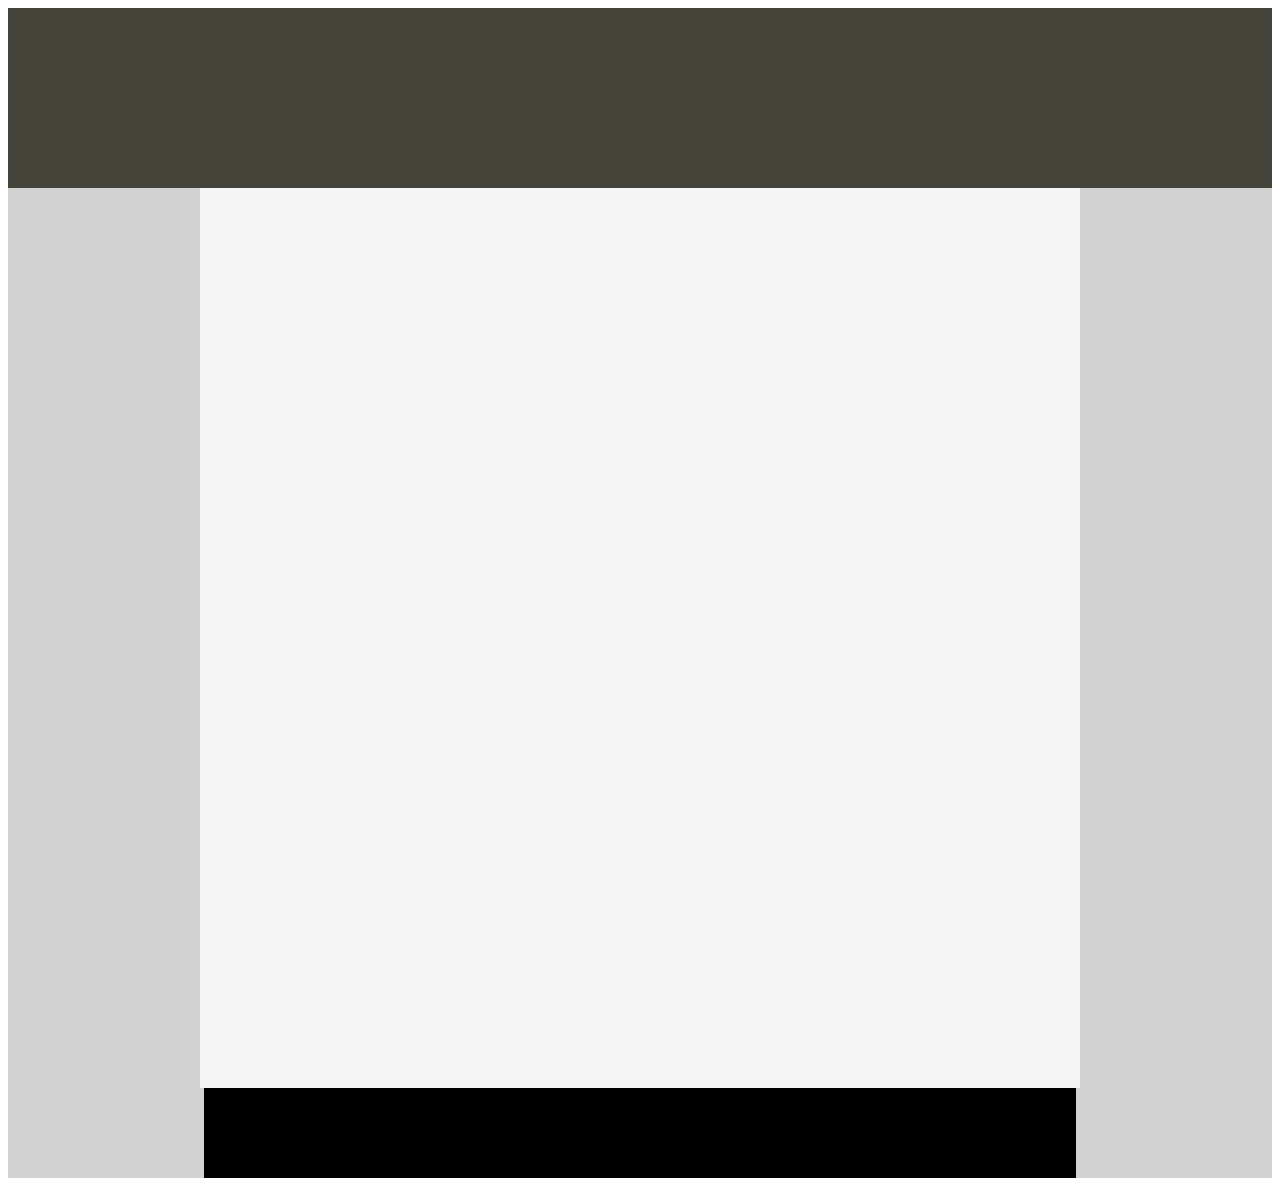
==== first/index.html @ 789ca0a1 "initial commit" ====
<!DOCTYPE html>
<html lang="en">
<head>
    <meta charset="UTF-8">
    <meta name="viewport" content="width=device-width, initial-scale=1.0">
    <link rel="stylesheet" style="text/css" href="index.css">
    <title>html-layout</title>
</head>
<body>
    <main class="main-background">
        <header class="main-header">
        </header>
        <section class="left-section"></section><section class="right-section"></section><section class="main-section"></section><section class="footer"></section>
    </main>
</body>
</html><!-- Put your HTML HERE, make sure to connect your index.css sheet -->
---- first/index.css ----
.main-background {
    background-color: lightgrey;
}

.main-header {
    width: 100%;
    height: 20vh;
    background-color: rgb(68, 68, 59);
}

.main-section {
    background-color: whitesmoke;
    width: 100%;
    height: 100vh;
}

.left-section {
    height: 100vh;
    width: 15vw;
    float: left;
    background-color: lightgrey;
}

.right-section {
    height: 100vh;
    width: 15vw;
    float: right;
    background-color: lightgrey;
}

.footer {
    width: 69%;
    height: 10vh;
    background-color: black;
    margin: 0 auto;
}
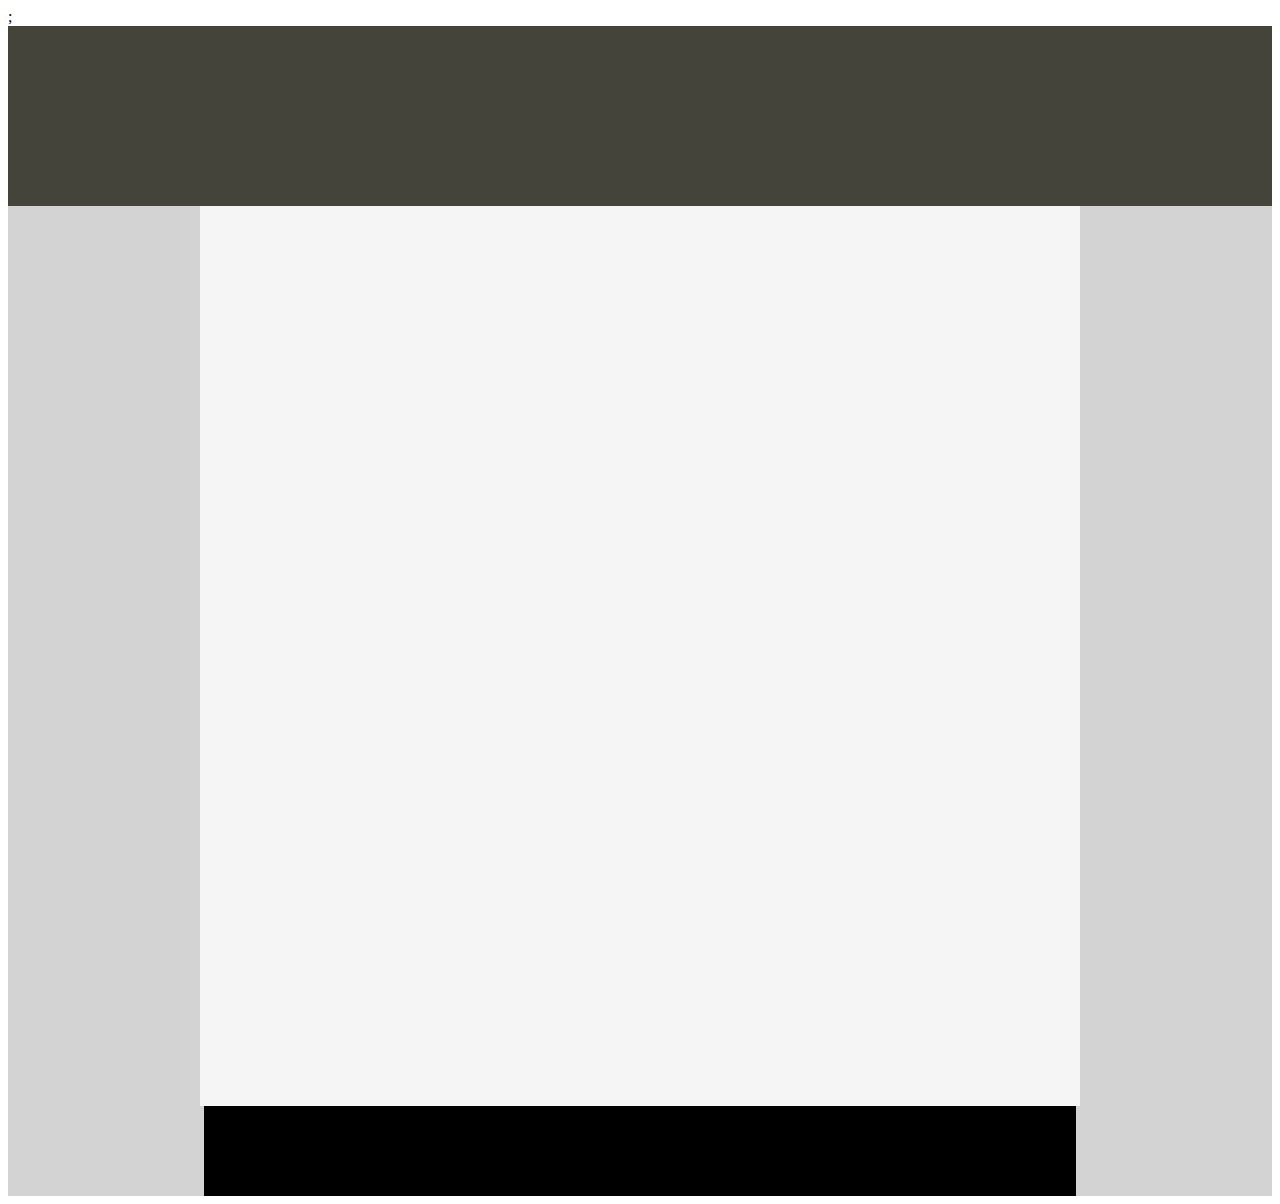
==== commit 2ddfb884: "fixed problems" ====
--- a/first/index.html
+++ b/first/index.html
@@ -3,7 +3,7 @@
 <head>
     <meta charset="UTF-8">
     <meta name="viewport" content="width=device-width, initial-scale=1.0">
-    <link rel="stylesheet" style="text/css" href="index.css">
+    <link rel="stylesheet" href="index.css">;
     <title>html-layout</title>
 </head>
 <body>
@@ -13,4 +13,4 @@
         <section class="left-section"></section><section class="right-section"></section><section class="main-section"></section><section class="footer"></section>
     </main>
 </body>
-</html><!-- Put your HTML HERE, make sure to connect your index.css sheet -->
+</html>